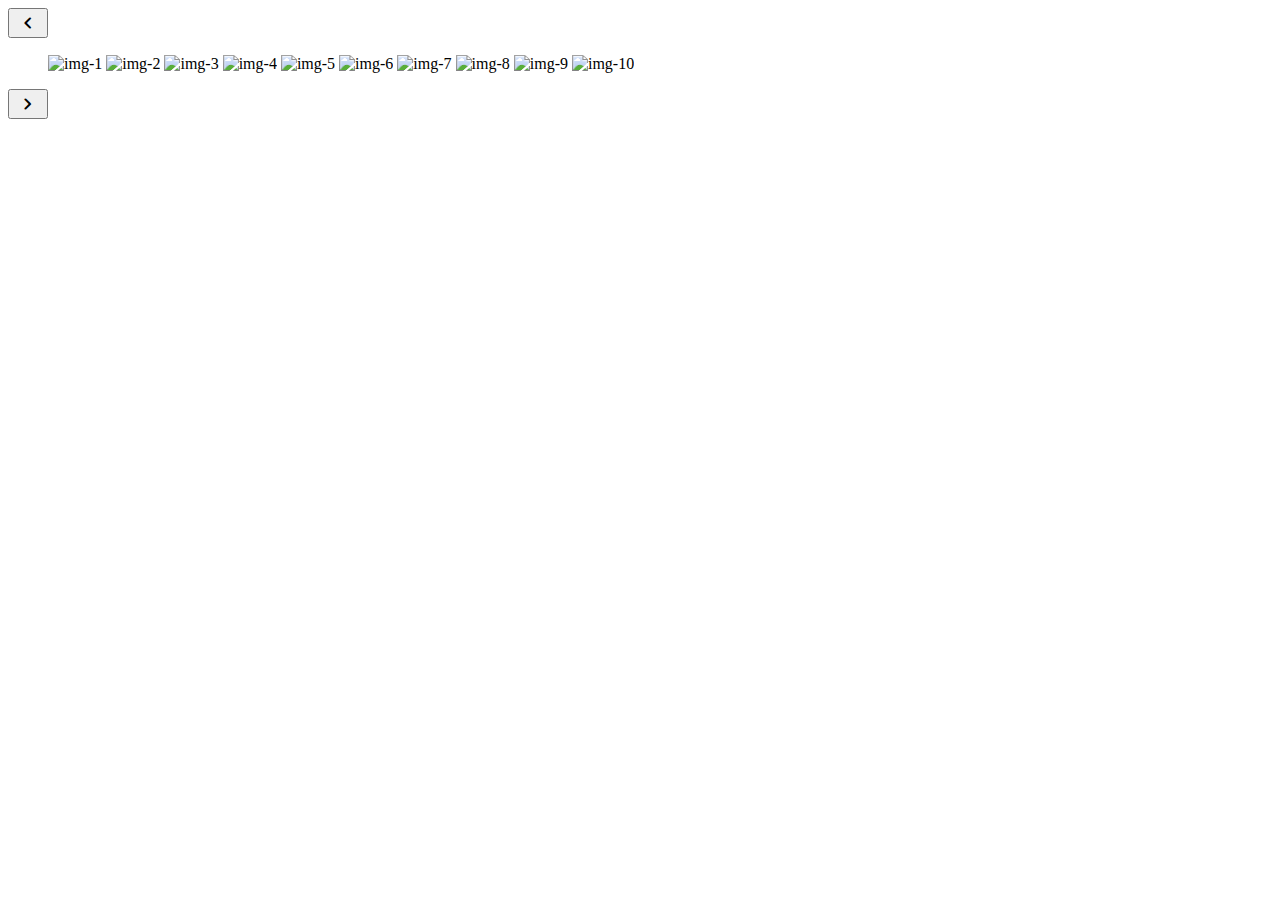
==== checkh.html @ 6119dc20 "hhhhhhh" ====
<!DOCTYPE html>
<!-- Coding By CodingNepal - www.codingnepalweb.com -->
<html lang="en">
  <head>
    <meta charset="UTF-8" />
    <meta name="viewport" content="width=device-width, initial-scale=1.0" />
    <title>Image Slider in HTML CSS and JavaScript | CodingNepal</title>
    <!-- Google Fonts Link For Icons -->
    <link rel="stylesheet" href="https://fonts.googleapis.com/css2?family=Material+Symbols+Rounded:opsz,wght,FILL,GRAD@48,400,0,0" />
    <link rel="stylesheet" href="style.css" />
    <script src="script.js" defer></script>
  </head>
  <body>
    <div class="container">
      <div class="slider-wrapper">
        <button id="prev-slide" class="slide-button material-symbols-rounded">
          chevron_left
        </button>
        <ul class="image-list">
          <img class="image-item" src="images/img-1.jpg" alt="img-1" />
          <img class="image-item" src="images/img-2.jpg" alt="img-2" />
          <img class="image-item" src="images/img-3.jpg" alt="img-3" />
          <img class="image-item" src="images/img-4.jpg" alt="img-4" />
          <img class="image-item" src="images/img-5.jpg" alt="img-5" />
          <img class="image-item" src="images/img-6.jpg" alt="img-6" />
          <img class="image-item" src="images/img-7.jpg" alt="img-7" />
          <img class="image-item" src="images/img-8.jpg" alt="img-8" />
          <img class="image-item" src="images/img-9.jpg" alt="img-9" />
          <img class="image-item" src="images/img-10.jpg" alt="img-10" />
        </ul>
        <button id="next-slide" class="slide-button material-symbols-rounded">
          chevron_right
        </button>
      </div>
      <div class="slider-scrollbar">
        <div class="scrollbar-track">
          <div class="scrollbar-thumb"></div>
        </div>
      </div>
    </div>
  </body>
</html>
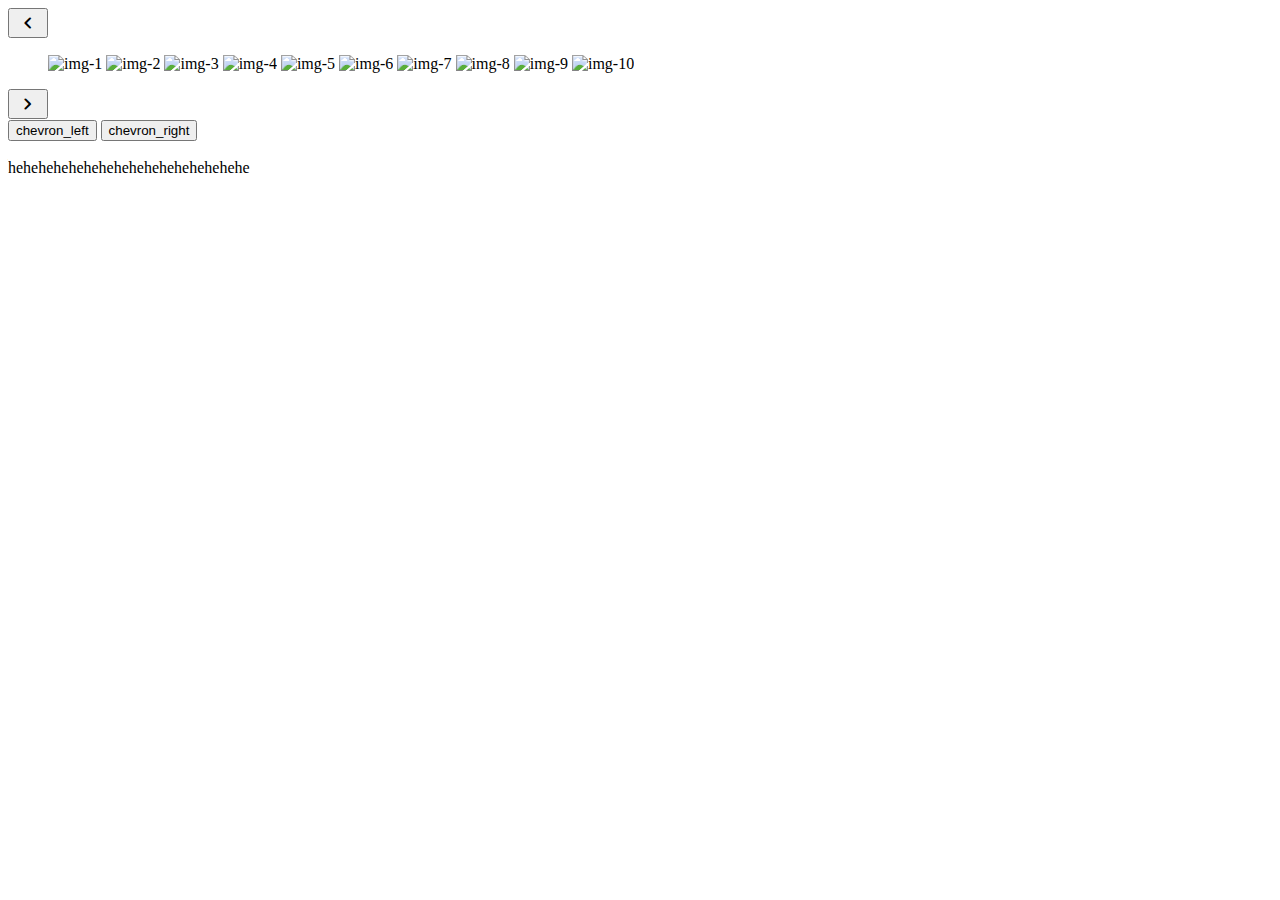
==== commit b3f01226: "Pending changes exported from your codespace" ====
--- a/checkh.html
+++ b/checkh.html
@@ -39,4 +39,56 @@
       </div>
     </div>
   </body>
-</html>+</html>
+
+
+<!--<img src = "pics/test-iceland.jpg", alt="", class="background-slides">
+<div class="pic_container">
+  <div id="heart"></div>
+  <div class="slider-wrapper">
+  <button id = "prev-slide" class="slide-button material-symbols-outlined">
+      chevron_left
+  </button>
+  <button id = "next-slide" class="slide-button material-symbols-outlined">
+      chevron_right
+  </button>
+  <div class="image-list">
+      <img src="pics/croc.png" alt = "" class="image-item">
+      <img src="pics/croc.png" alt = "" class="image-item">
+      <img src="pics/croc.png" alt = "" class="image-item">
+      <img src="pics/croc.png" alt = "" class="image-item">
+      <img src="pics/croc.png" alt = "" class="image-item">
+      <img src="pics/croc.png" alt = "" class="image-item">
+  </div>
+  <div class="circle">
+      hehehehehehehehehehehehehehehehe
+  </div>
+  <div class="content">
+      <div>clothes</div>
+  </div>
+</div>
+</div>
+
+-->
+
+
+
+
+
+
+<div class="slider">
+  <button id = "prev-slide" class="slide-button material-symbols-outlined">
+      chevron_left
+  </button>
+  <button id = "next-slide" class="slide-button material-symbols-outlined">
+      chevron_right
+  </button>
+  <div class="list">
+      <img src="pics/testp.jpg" alt = "" class="item">
+      <img src="pics/testp.jpg" alt = "" class="item">
+      <img src="pics/testp.jpg" alt = "" class="item">
+  </div>
+  <div class="circle">
+      hehehehehehehehehehehehehehehehe
+  </div>
+</div>